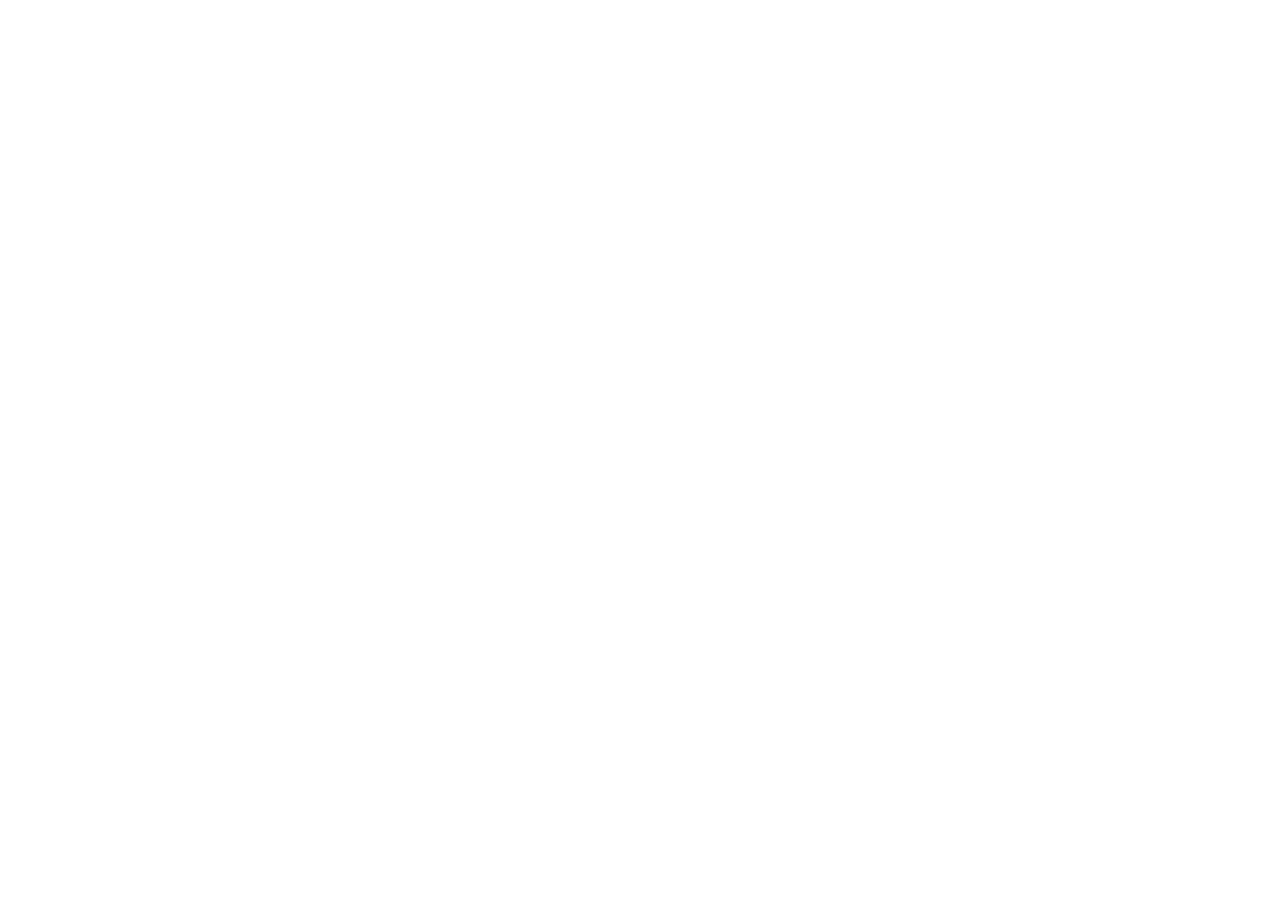
==== Formulário/index.html @ f8eb2886 "Formulário completo" ====
<!DOCTYPE html>
<html lang="pt-BR">
  <head>
    <meta charset="UTF-8" />
    <meta http-equiv="X-UA-Compatible" content="IE=edge" />
    <meta name="viewport" content="width=device-width, initial-scale=1.0" />
    <title>Formulário Completo</title>

    <!-- Styles -->
    <link rel="stylesheet" href="css/style.css" />
  </head>
  <body></body>
</html>
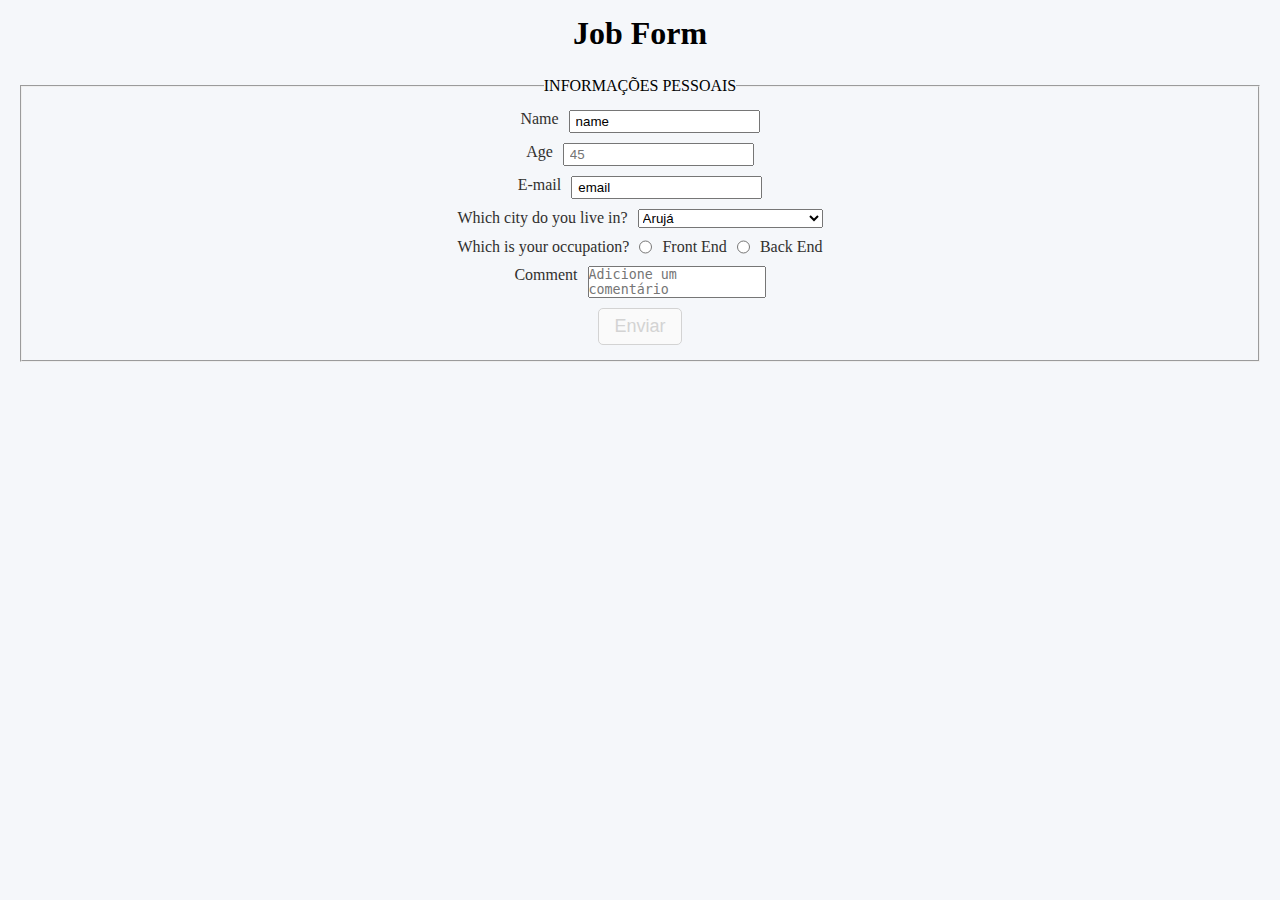
==== commit 7a4a3ef6: "Formulário estilizado" ====
--- a/Formulário/index.html
+++ b/Formulário/index.html
@@ -9,5 +9,94 @@
     <!-- Styles -->
     <link rel="stylesheet" href="css/style.css" />
   </head>
-  <body></body>
+  <body>
+    <h1 class="title">Job Form</h1>
+
+    <form>
+      <fieldset>
+        <legend>Informações pessoais</legend>
+
+        <div class="form-box">
+          <label for="name">Name</label>
+          <input
+            type="text"
+            name="name"
+            id="name"
+            value="name"
+            placeholder="José Silva dos Santos"
+          />
+        </div>
+
+        <div class="form-box">
+          <label for="age">Age</label>
+          <input
+            type="number"
+            name="age"
+            id="age"
+            value="age"
+            placeholder="45"
+          />
+        </div>
+
+        <div class="form-box">
+          <label for="email">E-mail</label>
+          <input
+            type="email"
+            name="email"
+            id="email"
+            value="email"
+            placeholder="xxxx@xxxxx.xxx"
+          />
+        </div>
+
+        <div class="form-box">
+          <label for="city">Which city do you live in?</label>
+          <select name="city" id="city">
+            <optgroup label="Alto Tietê">
+              <option value="aruja">Arujá</option>
+              <option value="biritiba">Biritiba Mirim</option>
+              <option value="ferraz">Ferraz de Vasconcelos</option>
+              <option value="guararema">Guararema</option>
+              <option value="itaquaquecetuba">Itaquaquecetuba</option>
+              <option value="mogi">Mogi das Cruzes</option>
+              <option value="poa">Poá</option>
+              <option value="salesopolis">Salesópolis</option>
+              <option value="santa-isabel">Santa Isabel</option>
+              <option value="suzano">Suzano</option>
+            </optgroup>
+            <optgroup label="ABC Paulista">
+              <option value="diadema">Diadema</option>
+              <option value="maua">Mauá</option>
+              <option value="ribeirao">Ribeirão Pires</option>
+              <option value="rio-grande">Rio Grande da Serra</option>
+              <option value="santo-andre">Santo André</option>
+              <option value="sao-bernardo">São Bernardo do Campo</option>
+              <option value="sao-caetano">São Caetano do Sul</option>
+            </optgroup>
+          </select>
+        </div>
+
+        <div class="form-box">
+          <label>Which is your occupation?</label>
+
+          <input type="radio" name="occupation" id="frontend" />
+          <label for="frontend">Front End</label>
+
+          <input type="radio" name="occupation" id="backend" />
+          <label for="backend">Back End</label>
+        </div>
+
+        <div class="form-box">
+          <label for="comment">Comment</label>
+          <textarea
+            name="comment"
+            id="comment"
+            placeholder="Adicione um comentário"
+          ></textarea>
+        </div>
+
+        <input type="submit" value="Enviar" class="btn" />
+      </fieldset>
+    </form>
+  </body>
 </html>
--- a/Formulário/css/style.css
+++ b/Formulário/css/style.css
@@ -0,0 +1,96 @@
+/* RESET */
+*,
+*::before,
+*::after {
+  margin: 0;
+  padding: 0;
+  -webkit-box-sizing: border-box;
+          box-sizing: border-box;
+}
+
+a {
+  text-decoration: none;
+}
+
+html {
+  font-size: 62.5%;
+}
+
+body {
+  font-size: 1.6rem;
+  background-color: #f5f7fa;
+}
+
+li {
+  list-style: none;
+}
+
+img {
+  display: block;
+  max-width: 100%;
+}
+
+/* Class Utilities */
+.title {
+  font-size: 3.2rem;
+  font-weight: bold;
+  text-align: center;
+  margin-top: 15px;
+}
+
+form {
+  text-align: center;
+  margin: 1rem;
+  padding: 1.5rem 1rem;
+}
+
+form fieldset {
+  padding: 1.5rem 1rem;
+}
+
+form fieldset div {
+  display: -webkit-box;
+  display: -ms-flexbox;
+  display: flex;
+  -webkit-box-pack: center;
+      -ms-flex-pack: center;
+          justify-content: center;
+  gap: 1rem;
+  margin-bottom: 1rem;
+}
+
+form fieldset div label {
+  color: #31302e;
+}
+
+form fieldset div input {
+  outline: none;
+  padding: 0.2rem 0.5rem;
+}
+
+form fieldset div textarea {
+  resize: none;
+}
+
+form fieldset .btn {
+  border: 1px solid lightgray;
+  color: lightgray;
+  background-color: #fafafa;
+  border-radius: 5px;
+  padding: 0.7rem 1.5rem;
+  font-size: 1.8rem;
+  -webkit-transition: all 0.5s;
+  transition: all 0.5s;
+}
+
+form fieldset .btn:hover {
+  cursor: pointer;
+  background-color: black;
+  color: red;
+  font-weight: bold;
+}
+
+form legend {
+  text-transform: uppercase;
+}
+/*# sourceMappingURL=style.css.map */